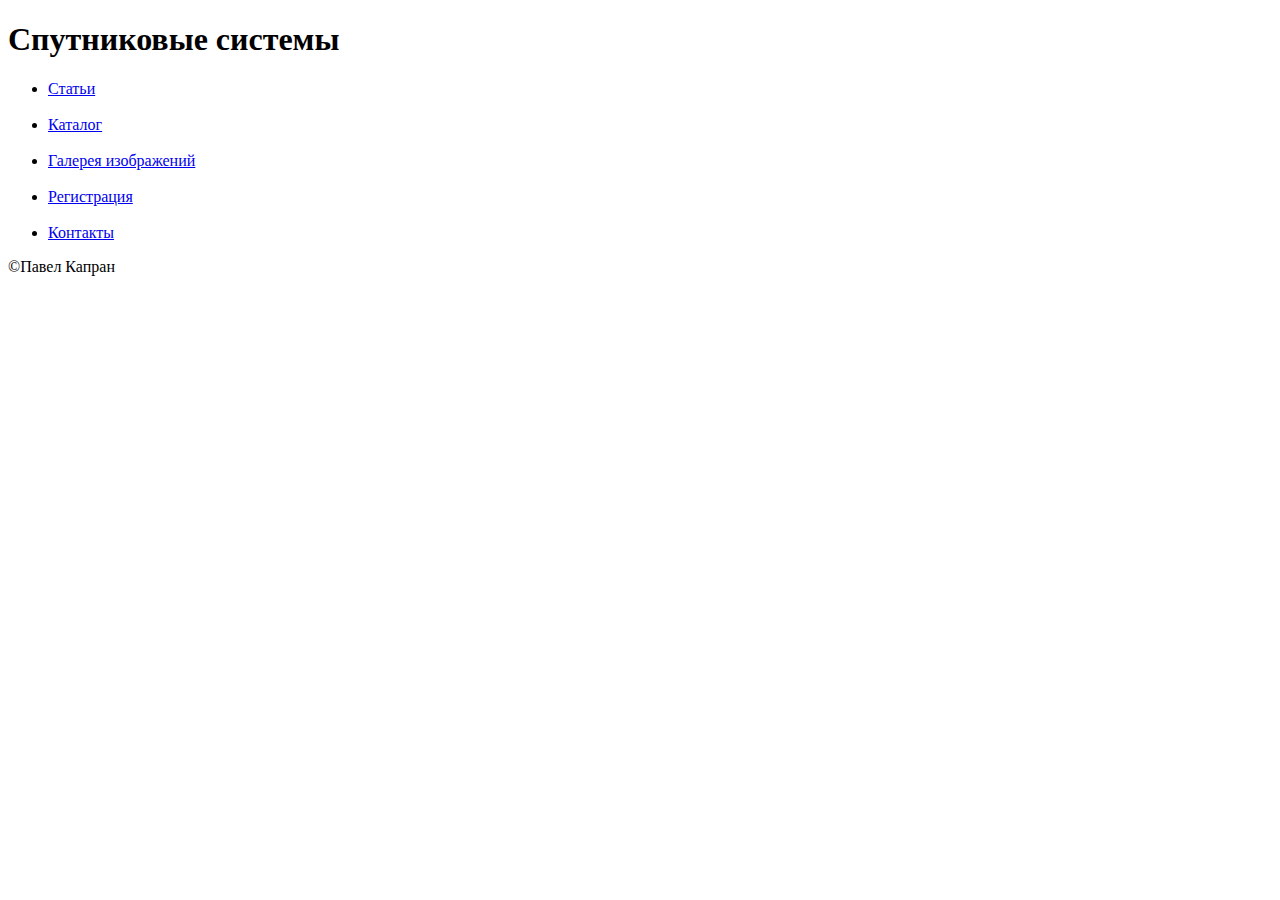
==== index.html @ 6efa6184 "add files into second lession" ====
<!DOCTYPE html>
<html>
<head>
	<meta charset="utf-8">
	<title>Главная</title>
</head>
<body>
	<h1>Спутниковые системы</h1>
	<p>
		<ul>
			<li>
				<a href="content.html" target="_self">Статьи</a>
			</li><br>
			<li>
				<a href="catalog.html" target="_self">Каталог</a>
			</li><br>
			<li>
				<a href="galery.html" target="_self">Галерея изображений</a>
			</li><br>
			<li>
				<a href="reg.html" target="_self">Регистрация</a>
			</li><br>
			<li>
				<a href="contacts.html" target="_self">Контакты</a>
			</li>
		</ul>
	</p>
</body>
	<footer>&copy;Павел Капран</footer>
</html>
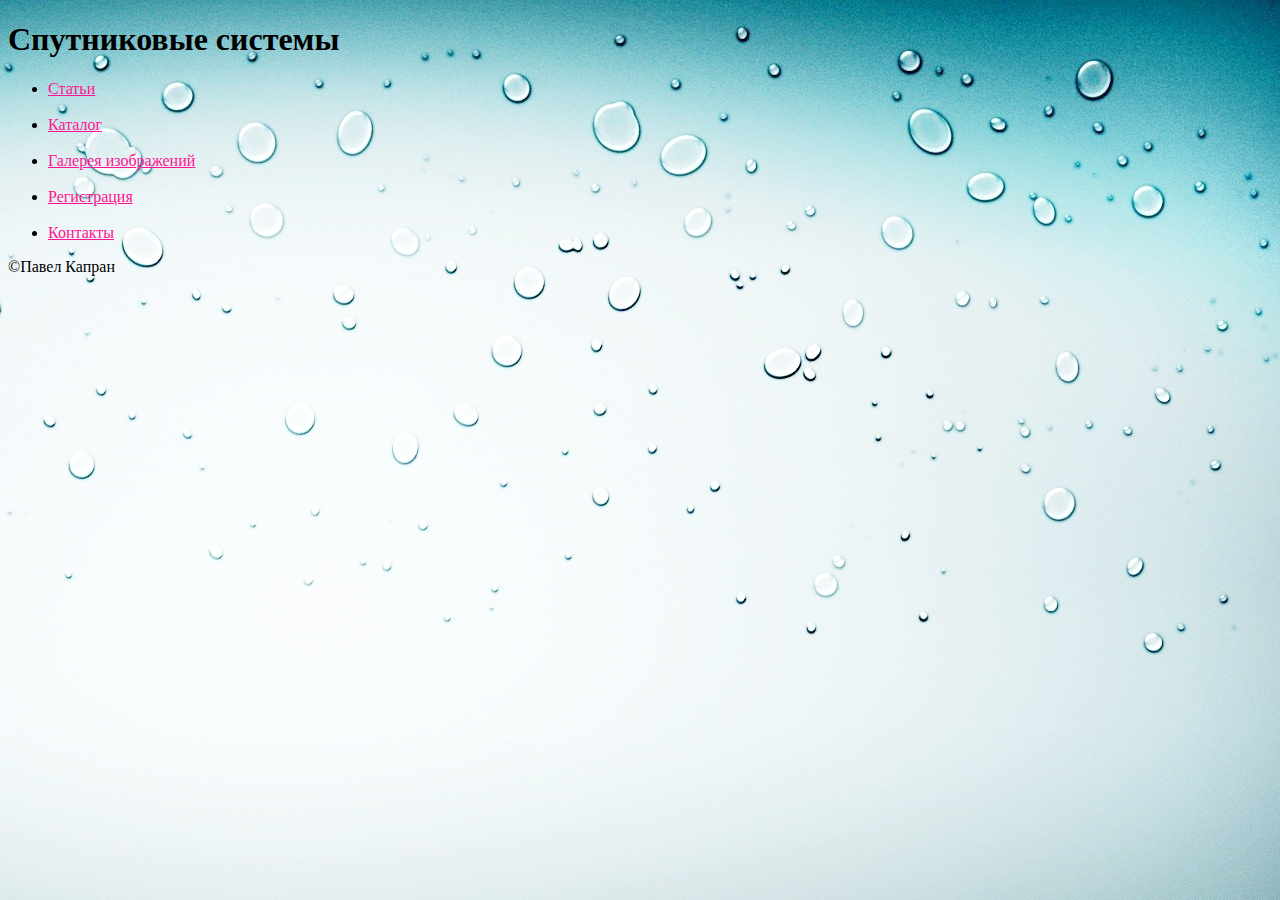
==== commit 9b279e60: "change lession3.1" ====
--- a/index.html
+++ b/index.html
@@ -1,6 +1,11 @@
 <!DOCTYPE html>
 <html>
 <head>
+	<link
+		rel="stylesheet"
+		type="text/css"
+		href="style/style.css"
+	/>
 	<meta charset="utf-8">
 	<title>Главная</title>
 </head>
--- a/style/style.css
+++ b/style/style.css
@@ -0,0 +1,13 @@
+body {
+	background-image: url(../image/back.jpg);
+	background-position: top right;
+	background-attachment: fixed;
+}
+
+ul li a {
+	color: deeppink;
+}
+
+.pink a {
+	color: deeppink;
+}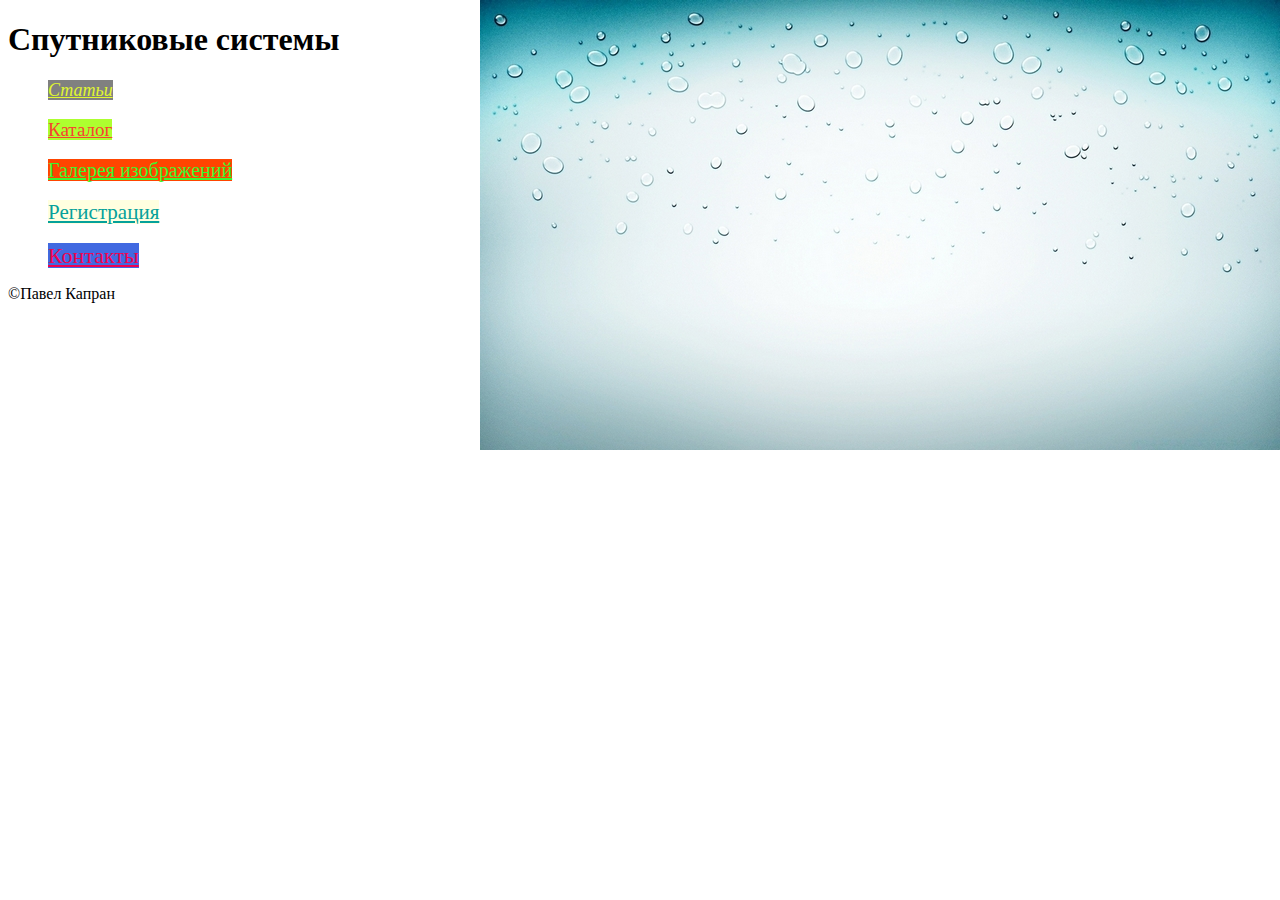
==== commit b08d9035: "change lession3.7" ====
--- a/index.html
+++ b/index.html
@@ -13,19 +13,19 @@
 	<h1>Спутниковые системы</h1>
 	<p>
 		<ul>
-			<li>
+			<li class="one">
 				<a href="content.html" target="_self">Статьи</a>
 			</li><br>
-			<li>
+			<li class="two">
 				<a href="catalog.html" target="_self">Каталог</a>
 			</li><br>
-			<li>
+			<li class="three">
 				<a href="galery.html" target="_self">Галерея изображений</a>
 			</li><br>
-			<li>
+			<li class="four">
 				<a href="reg.html" target="_self">Регистрация</a>
 			</li><br>
-			<li>
+			<li class="five">
 				<a href="contacts.html" target="_self">Контакты</a>
 			</li>
 		</ul>
--- a/style/style.css
+++ b/style/style.css
@@ -1,13 +1,177 @@
 body {
 	background-image: url(../image/back.jpg);
 	background-position: top right;
+	background-repeat: no-repeat;
 	background-attachment: fixed;
 }
 
-ul li a {
-	color: deeppink;
+.zero a {
+	color: #fa20e4;
+	font-size: 23px;
+	background-color: #d9fce4;
+	font-style: Helvetica, sans-serif;
+}
+
+.one a {
+	color: #e0f72f;
+	font-size: 18px;
+	background-color: grey;
+	font-style: italic;
+}
+
+.two a {
+	color: #f7432f;
+	font-size: 19px;
+	background-color: greenyellow;
+	font-style: Georgia, serif;
+}
+
+.three a {
+	color: #3cf72f;
+	font-size: 20px;
+	background-color: orangered;
+	font-style: Palatino, URW Palladio L, serif;
+}
+
+.four a {
+	color: #05a19b;
+	font-size: 21px;
+	background-color: lightyellow;
+	font-style: Andale Mono, monospace;
+}
+
+.five a {
+	color: #f00251;
+	font-size: 22px;
+	background-color: royalblue;
+	font-style: Impact, fantasy;
+}
+
+ul {
+	list-style-type: none;
 }
 
 .pink a {
 	color: deeppink;
+	font-size: 18px;
+	background-color: white;
+	font-style: italic;
+}
+
+h2 {
+	color: darkseagreen;
+	font-size: 22px;
+	font-style: oblique;
+}
+
+.none a {
+	text-decoration: none;
+}
+.none a:hover {
+	text-decoration: underline;
+	color: red;
+}
+
+.none.bigred {
+	background-color: lightblue;
+}
+
+.grey a {
+	text-decoration: underline;
+	color: grey;
+}
+
+.center1 a {
+	text-decoration: none;
+	text-align: center;
+	border-bottom: 5px double deepskyblue;
+	color: deepskyblue;
+	font-size: 30px;
+	font-family: "Lucida Console", Monaco, monospace;
+}
+
+.center1 a:hover {
+	text-decoration: underline;
+	color: #93c572;
+}
+
+.bigred:first-letter {
+	color: red;
+	font-size: 26px;
+	font-style: italic;
+}
+
+.satellite {
+	list-style-type: none;
+	width: 35%;
+	background-color: #c5faf1;
+}
+
+.satellite li:before {
+	content:"";
+	display: inline-block;
+	background: url(../image/114904.png);
+	width: 50px;
+	height: 33px;
+}
+
+.satellite .picsat:after {
+	content:"";
+	display: inline-block;
+	background: url(../image/new.png);
+	width: 30px;
+	height: 30px;
+}
+
+.category {
+	color: darkseagreen;
+	background-color: #d7e4fc;
+	width: 15%;
+	font-size: 22px;
+}
+
+.category:before {
+	content:"";
+	display: inline-block;
+	background: url(../image/car.png);
+	width: 70px;
+	height: 70px;
+}
+
+body.back4 {
+	background-image: url(../image/15016.jpg);
+	background-position: top left;
+	background-repeat: repeat;
+	background-attachment: fixed;
+}
+img.border4 {
+	border-style: dashed;
+	border-color: red;
+	border-width: 5px;
+}
+
+input.sizefor {
+	width: 30%;
+	padding: 10px 45px;
+	box-sizing: border-box;
+	background-color: mintcream;
+	background-image: url(../image/keyboard.png);
+	background-position: 10px 10px;
+	background-repeat: no-repeat;
+}
+
+input#password {
+	width: 20%;
+	padding: 7px 10px;
+	box-sizing: border-box;box-sizing: border-box;
+	background-color: mintcream;
+	background-image: url(../image/keyboard2.png);
+	background-position: 10px 10px;
+	background-repeat: no-repeat;
+}
+
+input#adressweb {
+	width: 25%;
+	padding: 7px 10px;
+	box-sizing: border-box;
 }